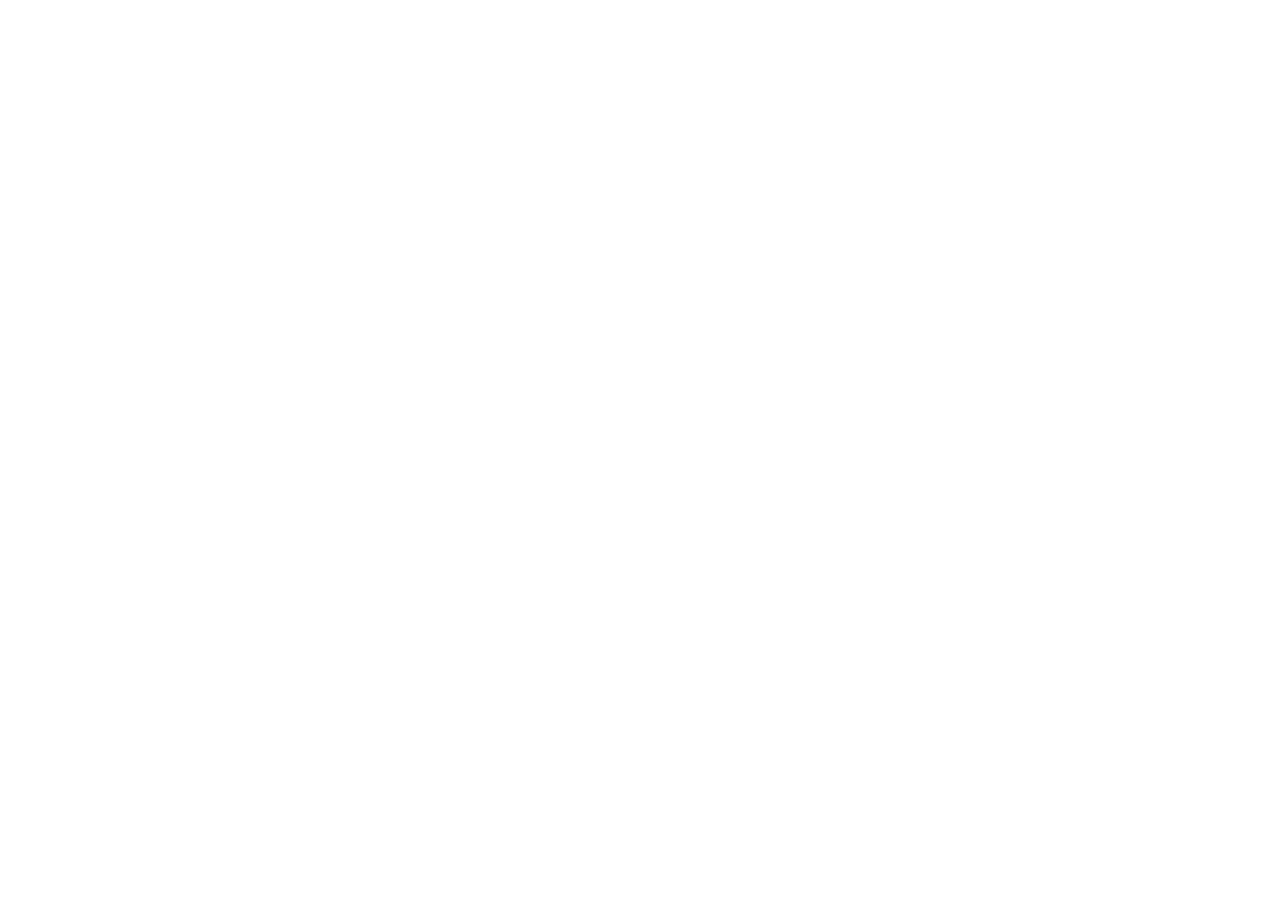
==== docs/index.html @ cdb2c41c "docs agregado" ====
<!doctype html><html lang="en"><head><meta charset="utf-8"/><link rel="icon" href="/favicon.ico"/><meta name="viewport" content="width=device-width,initial-scale=1"/><meta name="theme-color" content="#000000"/><meta name="description" content="Web site created using create-react-app"/><link rel="apple-touch-icon" href="/logo192.png"/><link rel="manifest" href="/manifest.json"/><link rel="stylesheet" href="https://cdnjs.cloudflare.com/ajax/libs/animate.css/4.1.1/animate.min.css"/><title>GifExpert</title><script defer="defer" src="/static/js/main.a40fc27e.js"></script><link href="/static/css/main.29701189.css" rel="stylesheet"></head><body><noscript>You need to enable JavaScript to run this app.</noscript><div id="root"></div></body></html>
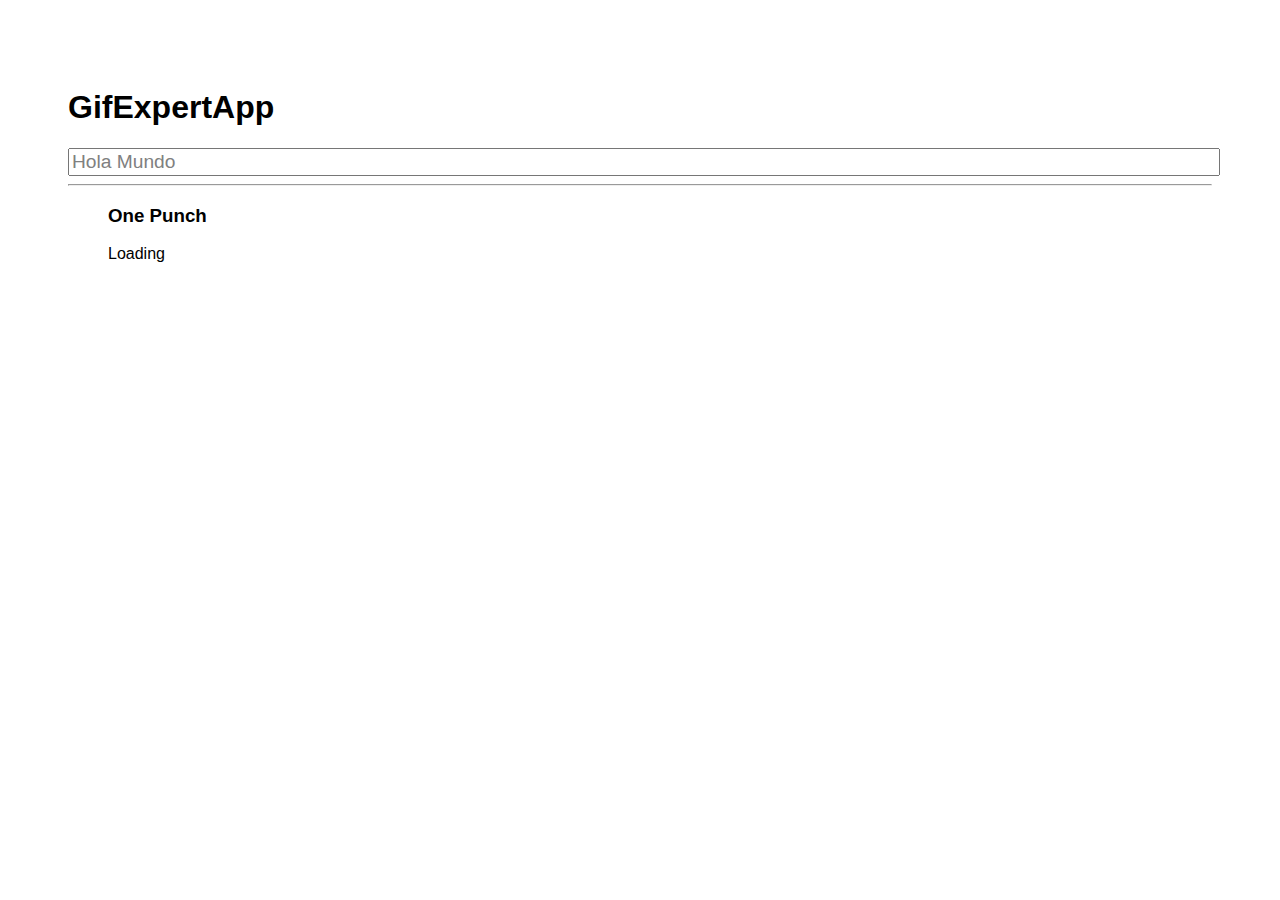
==== commit 8dd22deb: "index.html actualizado" ====
--- a/docs/index.html
+++ b/docs/index.html
@@ -1 +1,22 @@
-<!doctype html><html lang="en"><head><meta charset="utf-8"/><link rel="icon" href="/favicon.ico"/><meta name="viewport" content="width=device-width,initial-scale=1"/><meta name="theme-color" content="#000000"/><meta name="description" content="Web site created using create-react-app"/><link rel="apple-touch-icon" href="/logo192.png"/><link rel="manifest" href="/manifest.json"/><link rel="stylesheet" href="https://cdnjs.cloudflare.com/ajax/libs/animate.css/4.1.1/animate.min.css"/><title>GifExpert</title><script defer="defer" src="/static/js/main.a40fc27e.js"></script><link href="/static/css/main.29701189.css" rel="stylesheet"></head><body><noscript>You need to enable JavaScript to run this app.</noscript><div id="root"></div></body></html>+<!doctype html>
+<html lang="en">
+
+<head>
+    <meta charset="utf-8" />
+    <link rel="icon" href="./favicon.ico" />
+    <meta name="viewport" content="width=device-width,initial-scale=1" />
+    <meta name="theme-color" content="#000000" />
+    <meta name="description" content="Web site created using create-react-app" />
+    <link rel="apple-touch-icon" href="./logo192.png" />
+    <link rel="manifest" href="./manifest.json" />
+    <link rel="stylesheet" href="https://cdnjs.cloudflare.com/ajax/libs/animate.css/4.1.1/animate.min.css" />
+    <title>GifExpert</title>
+    <script defer="defer" src="./static/js/main.a40fc27e.js"></script>
+    <link href="./static/css/main.29701189.css" rel="stylesheet">
+</head>
+
+<body><noscript>You need to enable JavaScript to run this app.</noscript>
+    <div id="root"></div>
+</body>
+
+</html>--- a/docs/static/css/main.29701189.css
+++ b/docs/static/css/main.29701189.css
@@ -0,0 +1,2 @@
+*{font-family:Arial,Helvetica,sans-serif}body{padding:60px}input{color:grey;font-size:1.2rem;width:100%}.card-grid{display:flex;flex-direction:row;flex-wrap:wrap}.card{align-content:center;border:1px solid grey;border-radius:6px;margin-bottom:10px;overflow:hidden}.card p{padding:5px;text-align:center}.card img{max-height:170px}
+/*# sourceMappingURL=main.29701189.css.map*/